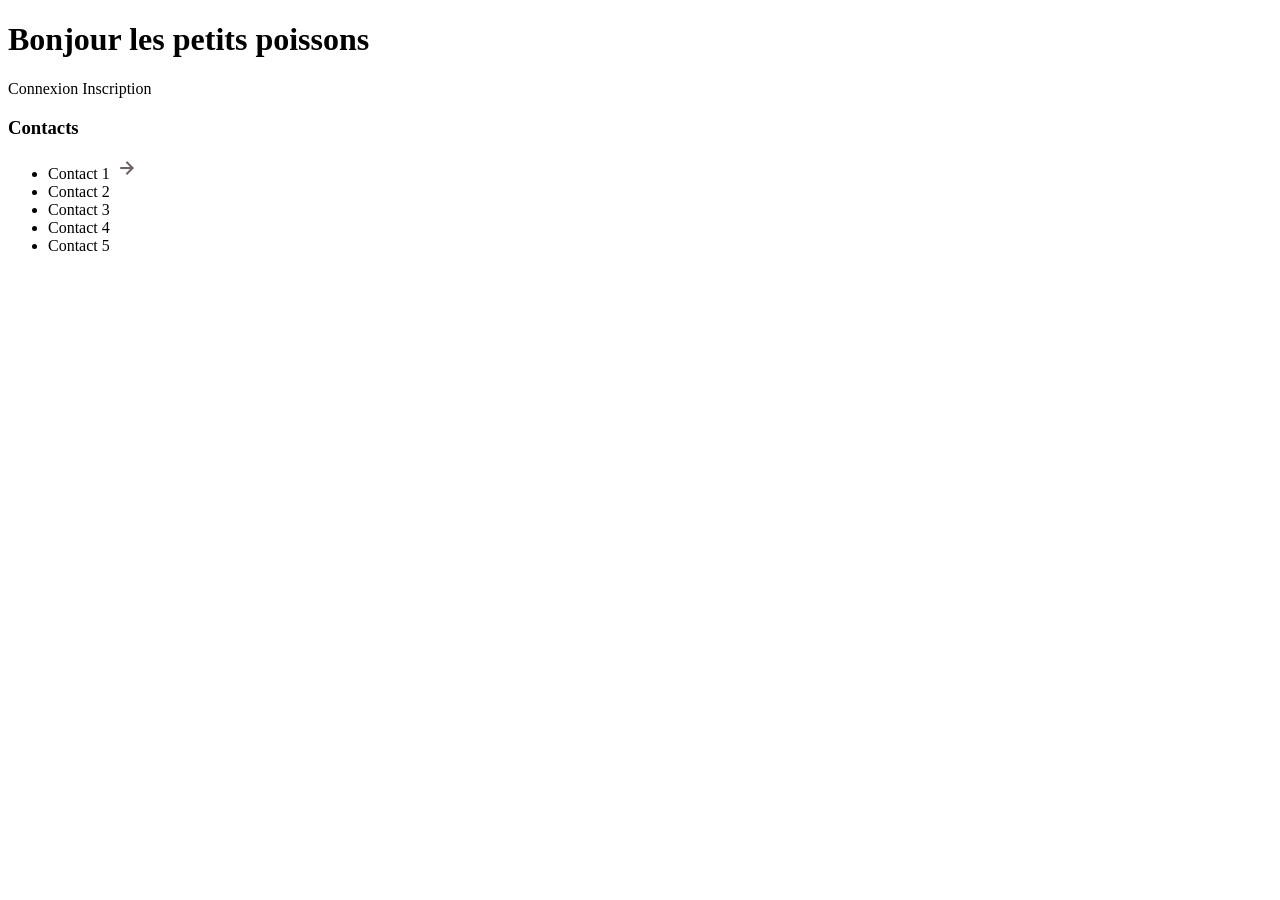
==== index.html @ c2c27188 "premier commit" ====
<!DOCTYPE html>
<html lang="fr">
<head>
    <meta charset="UTF-8">
    <meta name="viewport" content="width=device-width, initial-scale=1.0">
    <link rel="stylesheet" href="style/style.css"  >
    <link href='https://unpkg.com/boxicons@2.1.4/css/boxicons.min.css' rel='stylesheet'> 
    <title>Ma messagerie</title>
</head>
<body >
    <h1>Bonjour les petits poissons</h1>

    <div id="btn">
        <a href="login.html">Connexion</a>
        <a href="signin.html">Inscription</a>
    </div>

    <div>
        <h3>Contacts</h3>
        <ul>
            <li><a href="contact.html">Contact 1 <a href="discution.html"><i class='bx bx-right-arrow-alt bx-sm' style='color:#696363'  ></i></a></li>
            <li><a href="contact.html">Contact 2</a></li>
            <li><a href="contact.html">Contact 3</a></li>
            <li><a href="contact.html">Contact 4</a></li>
            <li><a href="contact.html">Contact 5</a></li>
        </ul>
    </div>
    
</body>


</html>
---- style/style.css ----
a {
    text-decoration: none;
    color: black;
}
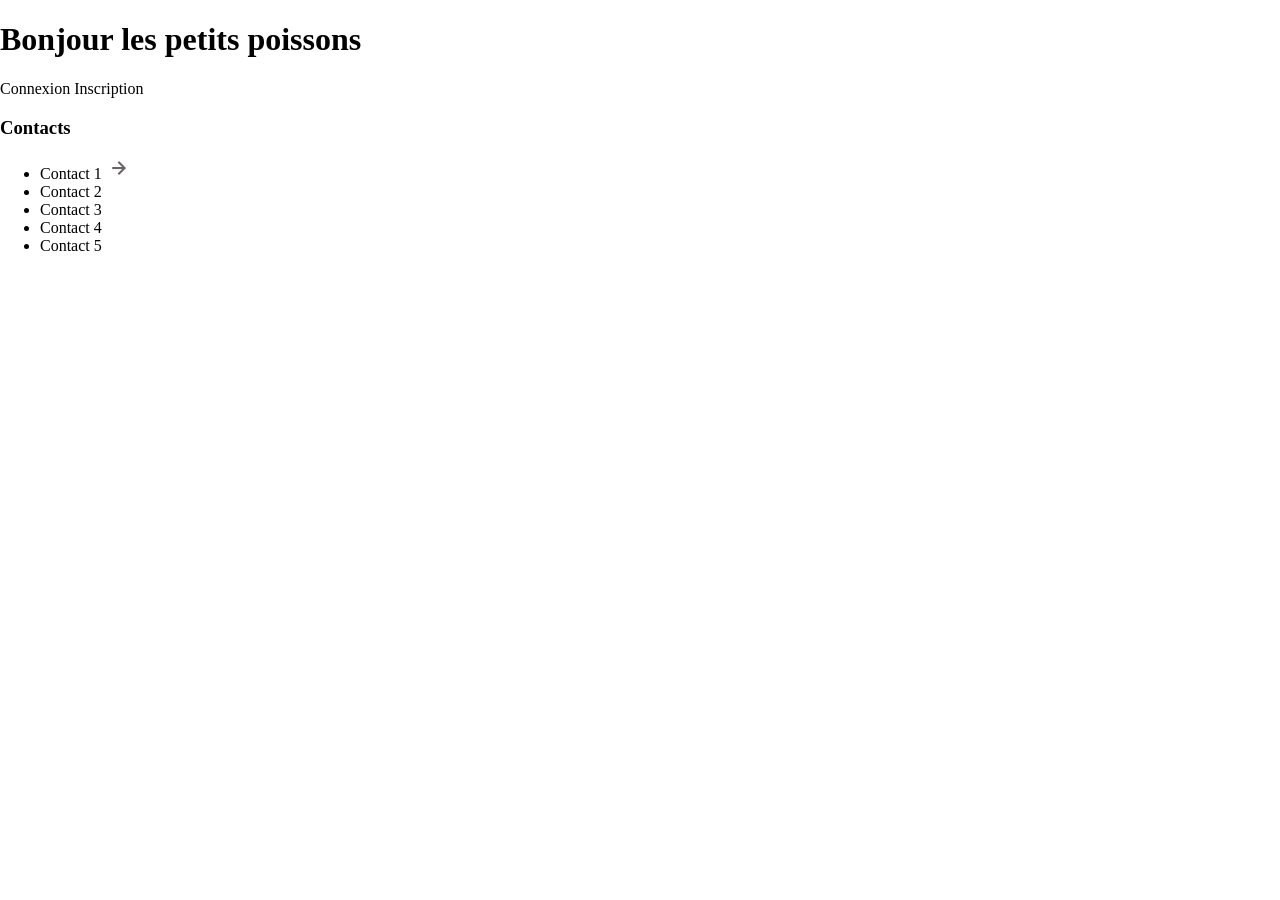
==== commit ef50f191: "Nettoyage du code, supression du fichier conversation.html et ajout d'un favicon" ====
--- a/index.html
+++ b/index.html
@@ -5,9 +5,15 @@
     <meta name="viewport" content="width=device-width, initial-scale=1.0">
     <link rel="stylesheet" href="style/style.css"  >
     <link href='https://unpkg.com/boxicons@2.1.4/css/boxicons.min.css' rel='stylesheet'> 
+    <link rel="icon" type="image/x-icon" href="/src/icon.svg">
     <title>Ma messagerie</title>
 </head>
 <body >
+    <header>
+
+
+        
+    </header>
     <h1>Bonjour les petits poissons</h1>
 
     <div id="btn">
--- a/style/style.css
+++ b/style/style.css
@@ -3,3 +3,133 @@
     color: black;
 }
 
+body{
+  margin: 0;
+}
+
+/*style de la partie messagerie
+
+/* Conteneur de la liste de message*/
+#messages {
+  list-style: none;
+  padding: 10px;
+  margin: 0;
+  display: flex;
+  flex-direction: column; 
+  gap: 10px; 
+  max-width: 400px;
+}
+
+
+.message {
+  padding: 10px 14px;
+  border-radius: 18px;
+  word-wrap: break-word;
+  font-size: 14px;
+  text-align: center;
+}
+
+
+
+/*messages que l'on envoit*/
+.message.envoye {
+  align-self: flex-end; 
+  background-color: #ffff;
+  border: 4px solid #0B4F91;
+  border-bottom-right-radius: 4px;
+}
+
+.message.recu {
+  align-self: flex-start; 
+  background-color: #ffff;
+  border: 4px solid #FFCC00;
+  border-bottom-left-radius: 4px;
+}
+
+/*div englobante */
+.form{
+    display:flex;
+    min-height: 100vh;
+}
+
+/*là ou son afficher les canaux*/
+#contacts{
+    display: flex;
+    flex-direction: column;
+    width: 35%;
+}
+
+#creation-canal {
+  width: 100%;
+  height: 10%;
+  display: flex;
+}
+
+#nom-canal {
+  flex-basis: 80%;
+}
+
+#liste-channels {
+  height: 90%;
+  width: 100%;
+  list-style-type: none;
+  padding: 0;
+}
+
+.channel {
+  width: 100%;
+  height: 10%;
+  display: flex;
+}
+
+.channel-name {
+  flex-basis: 80%;
+}
+
+.channel-button {
+  flex-basis: 20%;
+  background-color: red;
+  border: 0px;
+}
+
+#btn-creer-canal {
+  background-color: red;
+  flex-basis: 20%;
+  border: 0px;
+}
+
+/*là ou est afficher la discussion*/
+#messagerie{
+    display: flex;
+    flex-direction: column;
+    width :65%;
+}
+
+/*le champs de saisie du message et son bouton*/
+#envoie{
+  display: flex;
+}
+
+#envoie input[type=text]{
+  border-radius: 10px;
+  border : 4px solid #0B4F91;
+  padding : 10px;
+  width: 50%;
+  height: 20px;
+  position: fixed;
+  bottom: 20px;
+  right: 8%;
+}
+
+#envoie input[type=submit]{
+  position: fixed;
+  right: 9%;
+  top: 92%;
+  width: 24px;
+  height: 24px;
+  border: none;
+  background-color: transparent;
+  background-image: url('../src/arrow.svg');
+  background-repeat: no-repeat;
+  background-size: 100% 100%;
+}
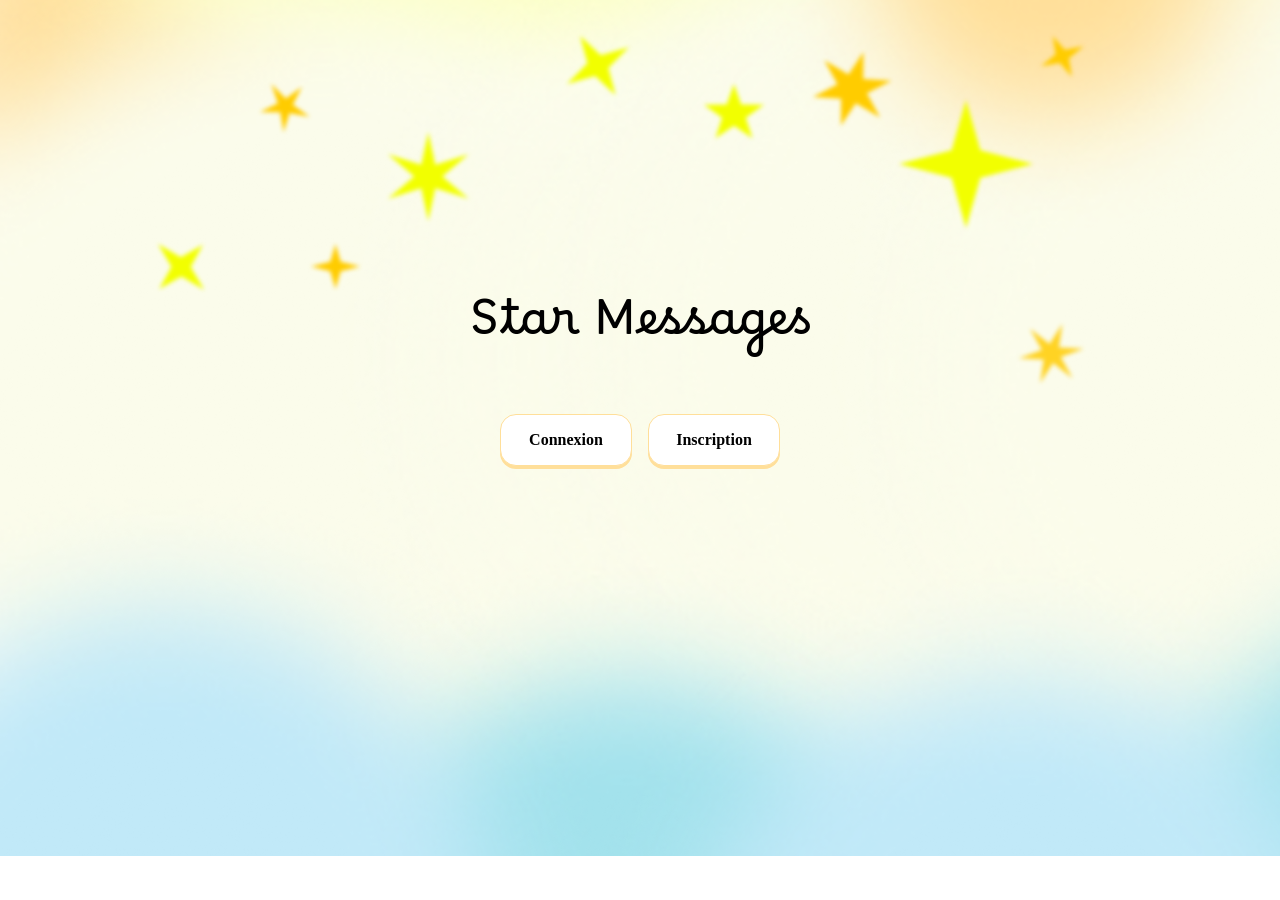
==== commit 6750782f: "Intégration de la page index" ====
--- a/index.html
+++ b/index.html
@@ -4,32 +4,34 @@
     <meta charset="UTF-8">
     <meta name="viewport" content="width=device-width, initial-scale=1.0">
     <link rel="stylesheet" href="style/style.css"  >
-    <link href='https://unpkg.com/boxicons@2.1.4/css/boxicons.min.css' rel='stylesheet'> 
-    <link rel="icon" type="image/x-icon" href="/src/icon.svg">
-    <title>Ma messagerie</title>
+    <link rel="stylesheet" href="style/index.css"  >
+    <link href='https://unpkg.com/boxicons@2.1.4/css/boxicons.min.css' rel='stylesheet'>
+    <link href="https://fonts.googleapis.com/css2?family=Alata&family=Borel&family=Cause:wght@100..900&family=Orbitron:wght@400..900&display=swap" rel="stylesheet"> 
+    <link rel="icon" type="image/x-icon" href="src/icon.svg">
+    <title>Star messages</title>
 </head>
 <body >
-    <header>
 
+    <div class="stars">
+        <img id="star1" src="src/index_stars/icon.svg"/>
+        <img id="star2" src="src/index_stars/star.svg"/>
+        <img id="star3" src="src/index_stars/star-1.svg"/>
+        <img id="star4" src="src/index_stars/star-2.svg"/>
+        <img id="star5" src="src/index_stars/star-3.svg"/>
+        <img id="star6" src="src/index_stars/star-4.svg"/>
+        <img id="star7" src="src/index_stars/star-5.svg"/>
+        <img id="star8" src="src/index_stars/star-6.svg"/>
+        <img id="star9" src="src/index_stars/star-7.svg"/>
+        <img id="star10" src="src/index_stars/star-8.svg"/>
+    </div>
+    
+    <div id="pres-section">
+        <h1>Star Messages</h1>
 
-        
-    </header>
-    <h1>Bonjour les petits poissons</h1>
-
-    <div id="btn">
-        <a href="login.html">Connexion</a>
-        <a href="signin.html">Inscription</a>
-    </div>
-
-    <div>
-        <h3>Contacts</h3>
-        <ul>
-            <li><a href="contact.html">Contact 1 <a href="discution.html"><i class='bx bx-right-arrow-alt bx-sm' style='color:#696363'  ></i></a></li>
-            <li><a href="contact.html">Contact 2</a></li>
-            <li><a href="contact.html">Contact 3</a></li>
-            <li><a href="contact.html">Contact 4</a></li>
-            <li><a href="contact.html">Contact 5</a></li>
-        </ul>
+        <div id="btn">
+            <a href="login.html">Connexion</a>
+            <a href="signin.html">Inscription</a>
+        </div>
     </div>
     
 </body>
--- a/style/style.css
+++ b/style/style.css
@@ -1,7 +1,3 @@
-a {
-    text-decoration: none;
-    color: black;
-}
 
 body{
   margin: 0;
@@ -12,14 +8,37 @@
 /* Conteneur de la liste de message*/
 #messages {
   list-style: none;
-  padding: 10px;
-  margin: 0;
+  padding: 25px 0px 100px 0px;
+  margin: 0 12%;
   display: flex;
   flex-direction: column; 
   gap: 10px; 
-  max-width: 400px;
+  justify-content: center;
+
 }
 
+/*le fond blanc des messages*/
+#bg-messages{
+  border: solid 1px black;
+  background-color: white;
+  height: stretch;
+  min-height: 0;
+  border-top-left-radius: 10%;
+  border-top-right-radius: 10%;
+  margin-top: 8%;
+  overflow-y: auto;
+}
+
+/* Cache la scrollbar pour Chrome, Safari et Opera */
+#bg-messages::-webkit-scrollbar {
+    display: none;
+}
+
+/* Cache la scrollbar pour IE, Edge et Firefox */
+#bg-messages {
+  -ms-overflow-style: none;  /* IE and Edge */
+  scrollbar-width: none;  /* Firefox */
+}
 
 .message {
   padding: 10px 14px;
@@ -49,7 +68,8 @@
 /*div englobante */
 .form{
     display:flex;
-    min-height: 100vh;
+    height: 100vh;
+    overflow: hidden;
 }
 
 /*là ou son afficher les canaux*/
@@ -103,6 +123,7 @@
     display: flex;
     flex-direction: column;
     width :65%;
+    min-height: 0;
 }
 
 /*le champs de saisie du message et son bouton*/
--- a/style/index.css
+++ b/style/index.css
@@ -0,0 +1,132 @@
+body{
+    background-image: url("../src/img_index.png");
+    background-repeat: no-repeat;
+}
+
+/*Placement des étoiles*/
+.stars{
+    position: relative;
+    width: 100%;
+    height: 100%;
+}
+
+.stars #star1{
+    position: absolute;
+    right: 15%;
+    top: 20em;
+    animation: rotate 4s 3s infinite linear;
+
+}
+
+.stars #star2{
+    position: absolute;
+    right: 19%;
+    top: 6em;
+    animation: rotate 5s 3s infinite linear;
+    
+}
+
+.stars #star3{
+    position: absolute;
+    right: 15%;
+    top: 2em;
+    animation: rotate 6s 3s infinite linear;
+}
+
+.stars #star4{
+    position: absolute;
+    left: 12%;
+    top: 15em;
+    animation: rotate 7s 3s infinite linear;
+}
+
+.stars #star5{
+    position: absolute;
+    left: 30%;
+    top: 8em;
+    animation: rotate 8s 3s infinite linear;
+}
+
+.stars #star6{
+    position: absolute;
+    right: 40%;
+    top: 5em;
+    animation: rotate 9s 3s infinite linear;
+}
+
+.stars #star7{
+    position: absolute;
+    right: 30%;
+    top: 3em;
+    animation: rotate 10s 3s infinite linear;
+}
+
+.stars #star8{
+    position: absolute;
+    left: 24%;
+    top: 15em;
+    animation: rotate 11s 3s infinite linear;
+}
+
+.stars #star9{
+    position: absolute;
+    left: 44%;
+    top: 2em;
+    animation: rotate 12s 3s infinite linear;
+}
+
+.stars #star10{
+    position: absolute;
+    left: 20%;
+    top: 5em;
+    animation: rotate 13s 3s infinite linear;
+}
+
+@keyframes rotate {
+    from {
+        transform: rotate(0deg);
+    }
+    to {
+        transform: rotate(360deg);
+    }
+}
+
+/*Le nom du site et les boutons de connexion et d'inscription*/
+
+#pres-section{
+    display: flex;
+    height: 80vh;
+    flex-direction: column;
+    align-items: center;
+    justify-content: center;
+}
+
+#pres-section h1{
+    font-family: "Borel", cursive;
+    font-weight: 400;
+    font-style: normal;
+    font-size: 3em;
+}
+
+#pres-section a {
+    font-family: cause;
+    font-size: 16px;
+    font-weight: 600;
+    text-decoration: none;
+    color: black;
+    border : solid 1px #FFDF9A;
+    border-radius : 16px;
+    background-color : white;
+    padding: 1em 0em;
+    width :130px;
+    box-shadow: 0 3px #FFDF9A;
+    text-align: center;
+
+}
+
+#btn{
+    display: flex;
+    gap:1em;
+    align-items: center;
+    justify-content: center;
+}
